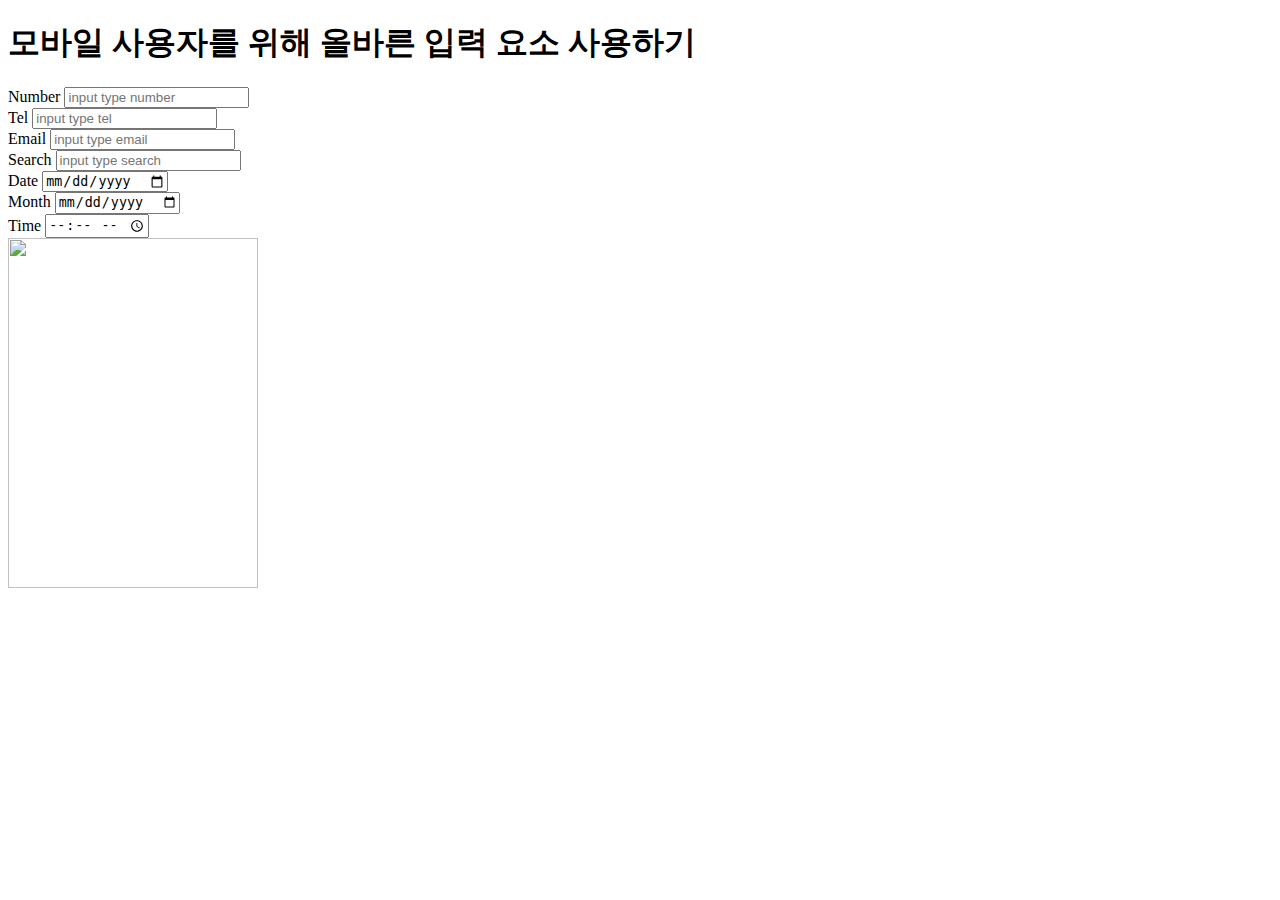
==== input-mobile/index.html @ 315f9139 "[폴더 생성] input-mobile" ====
<!DOCTYPE html>
<html lang="en">
  <head>
    <meta charset="UTF-8" />
    <meta http-equiv="X-UA-Compatible" content="IE=edge" />
    <meta name="viewport" content="width=device-width, initial-scale=1.0" />
    <title>모바일 사용자를 위해 올바른 입력 요소 사용하기</title>

    <link rel="stylesheet" href="./style.css" />
  </head>
  <body>
    <main>
      <h1>모바일 사용자를 위해 올바른 입력 요소 사용하기</h1>

      <div class="number">
        <label for="input__number">Number</label>
        <input
          type="number"
          id="input__number"
          placeholder="input type number"
        />
      </div>

      <div class="tel">
        <label for="input__tel">Tel</label>
        <input type="tel" id="input__tel" placeholder="input type tel" />
      </div>

      <div class="email">
        <label for="input__email">Email</label>
        <input type="email" id="input__email" placeholder="input type email" />
      </div>

      <div class="search">
        <label for="input__search">Search</label>
        <input
          type="search"
          id="input__search"
          placeholder="input type search"
        />
      </div>

      <div class="date">
        <label for="input__date">Date</label>
        <input type="date" id="input__date" placeholder="input type date" />
      </div>

      <div class="month">
        <label for="input__month">Month</label>
        <input type="date" id="input__month" placeholder="input type month" />
      </div>

      <div class="time">
        <label for="input__time">Time</label>
        <input type="time" id="input__time" placeholder="input type time" />
      </div>

      <img
        src="https://velog.velcdn.com/images/moonshaine/post/631c8dbb-6af9-4b68-a9b3-415320909624/image.jpg"
        width="250px"
        height="350px"
      />
    </main>
  </body>
</html>
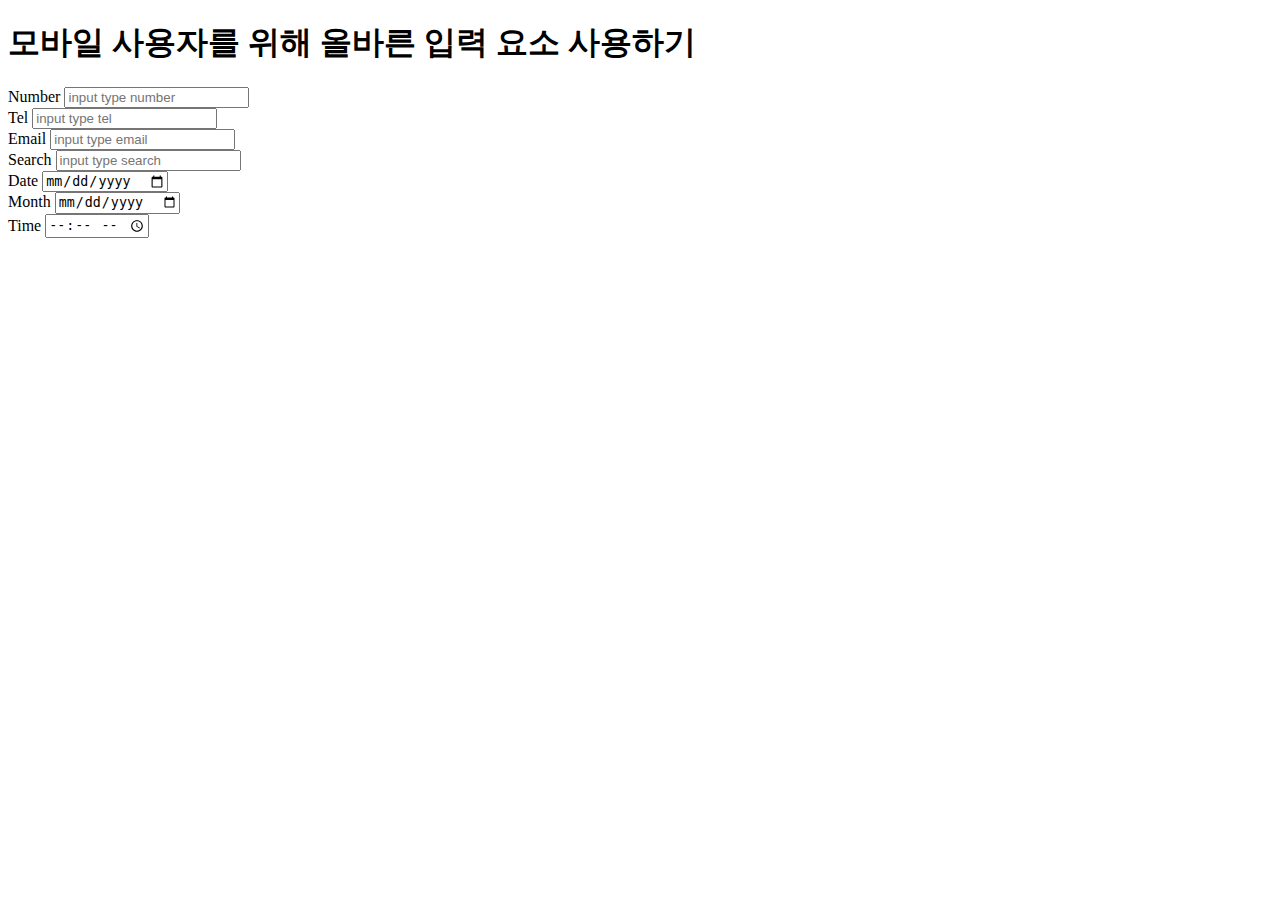
==== commit 3caa1995: "Update index.html" ====
--- a/input-mobile/index.html
+++ b/input-mobile/index.html
@@ -55,11 +55,7 @@
         <input type="time" id="input__time" placeholder="input type time" />
       </div>
 
-      <img
-        src="https://velog.velcdn.com/images/moonshaine/post/631c8dbb-6af9-4b68-a9b3-415320909624/image.jpg"
-        width="250px"
-        height="350px"
-      />
+
     </main>
   </body>
 </html>
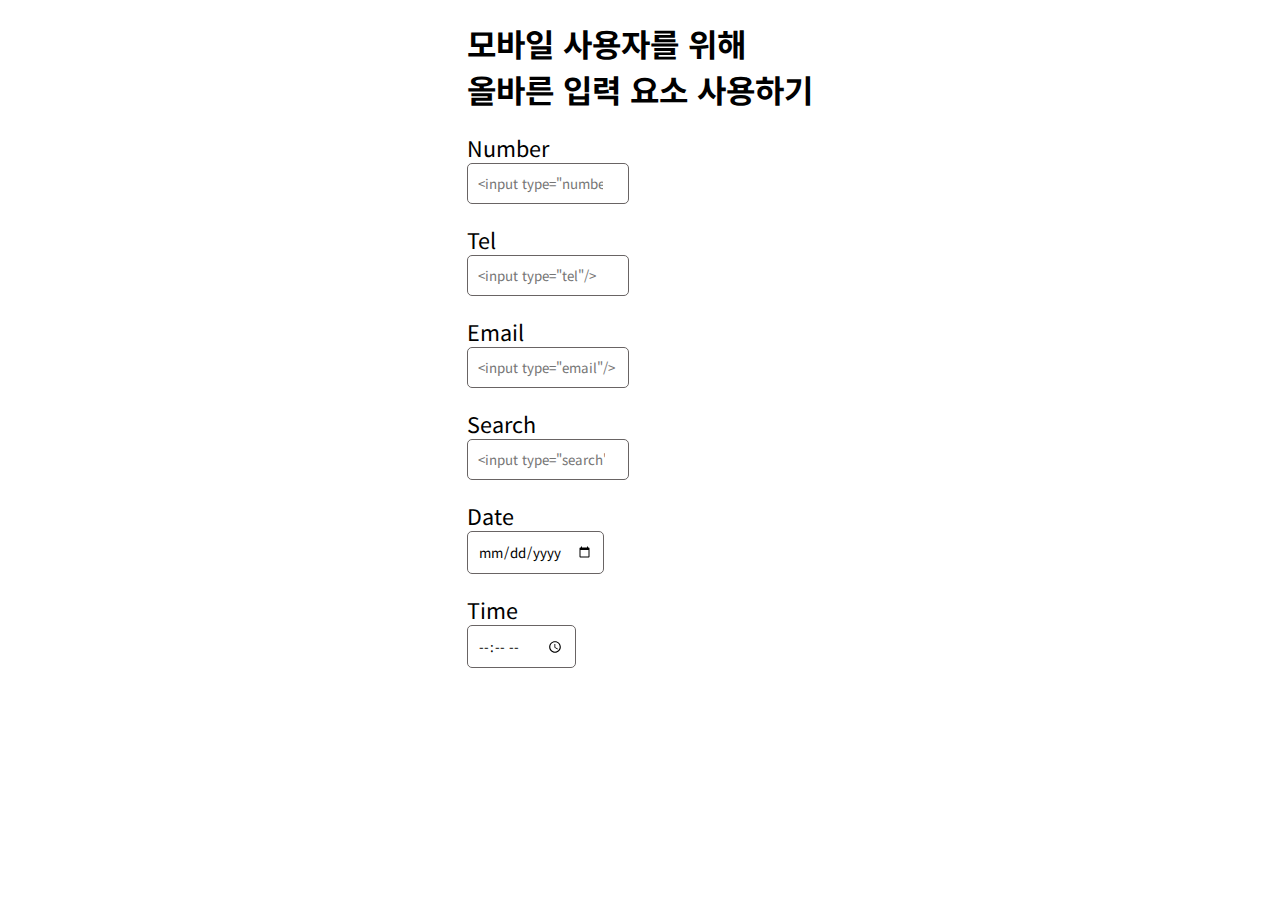
==== commit bc6fde8b: "[수정] placeholder 내용 수정" ====
--- a/input-mobile/index.html
+++ b/input-mobile/index.html
@@ -1,61 +1,66 @@
 <!DOCTYPE html>
-<html lang="en">
+<html lang="ko">
   <head>
     <meta charset="UTF-8" />
     <meta http-equiv="X-UA-Compatible" content="IE=edge" />
     <meta name="viewport" content="width=device-width, initial-scale=1.0" />
     <title>모바일 사용자를 위해 올바른 입력 요소 사용하기</title>
-
     <link rel="stylesheet" href="./style.css" />
   </head>
   <body>
     <main>
-      <h1>모바일 사용자를 위해 올바른 입력 요소 사용하기</h1>
+      <div class="input-type">
+        <h1>
+          모바일 사용자를 위해 <br />
+          올바른 입력 요소 사용하기
+        </h1>
 
-      <div class="number">
-        <label for="input__number">Number</label>
-        <input
-          type="number"
-          id="input__number"
-          placeholder="input type number"
-        />
+        <div class="input-type__box">
+          <label for="number">Number</label>
+          <input
+            type="number"
+            id="number"
+            placeholder="&#60;input type=&#34;number&#34;/&#62;"
+          />
+        </div>
+
+        <div class="input-type__box">
+          <label for="tel">Tel</label>
+          <input
+            type="tel"
+            id="tel"
+            placeholder="&#60;input type=&#34;tel&#34;/&#62;"
+          />
+        </div>
+
+        <div class="input-type__box">
+          <label for="email">Email</label>
+          <input
+            type="email"
+            id="email"
+            placeholder="&#60;input type=&#34;email&#34;/&#62;"
+          />
+        </div>
+
+        <div class="input-type__box">
+          <label for="search">Search</label>
+          <input
+            type="search"
+            id="search"
+            placeholder="&#60;input type=&#34;search&#34;/&#62;"
+          />
+        </div>
+
+        <div class="input-type__box">
+          <label for="date">Date</label>
+          <input type="date" id="date" />
+        </div>
+
+        <div class="input-type__box">
+          <label for="time">Time</label>
+          <input type="time" id="time" />
+        </div>
       </div>
-
-      <div class="tel">
-        <label for="input__tel">Tel</label>
-        <input type="tel" id="input__tel" placeholder="input type tel" />
-      </div>
-
-      <div class="email">
-        <label for="input__email">Email</label>
-        <input type="email" id="input__email" placeholder="input type email" />
-      </div>
-
-      <div class="search">
-        <label for="input__search">Search</label>
-        <input
-          type="search"
-          id="input__search"
-          placeholder="input type search"
-        />
-      </div>
-
-      <div class="date">
-        <label for="input__date">Date</label>
-        <input type="date" id="input__date" placeholder="input type date" />
-      </div>
-
-      <div class="month">
-        <label for="input__month">Month</label>
-        <input type="date" id="input__month" placeholder="input type month" />
-      </div>
-
-      <div class="time">
-        <label for="input__time">Time</label>
-        <input type="time" id="input__time" placeholder="input type time" />
-      </div>
-
-
     </main>
   </body>
 </html>
--- a/input-mobile/style.css
+++ b/input-mobile/style.css
@@ -0,0 +1,36 @@
+@import url("https://fonts.googleapis.com/css2?family=Noto+Sans+KR&display=swap");
+
+* {
+  margin: 0;
+  box-sizing: border-box;
+  font-family: "Noto Sans KR", sans-serif;
+}
+
+main {
+  display: flex;
+  flex-direction: column;
+  align-items: center;
+  height: 100vh;
+  width: 100vw;
+}
+
+.input-type h1,
+.input-type__box {
+  margin: 20px;
+}
+
+.input-type__box input {
+  display: flex;
+  border-radius: 5px;
+  border: 1px solid #696464;
+  padding: 10px;
+  outline: none;
+}
+
+.input-type__box input:focus {
+  border: 2px solid #0077ff;
+}
+
+.input-type__box label {
+  font-size: 135%;
+}
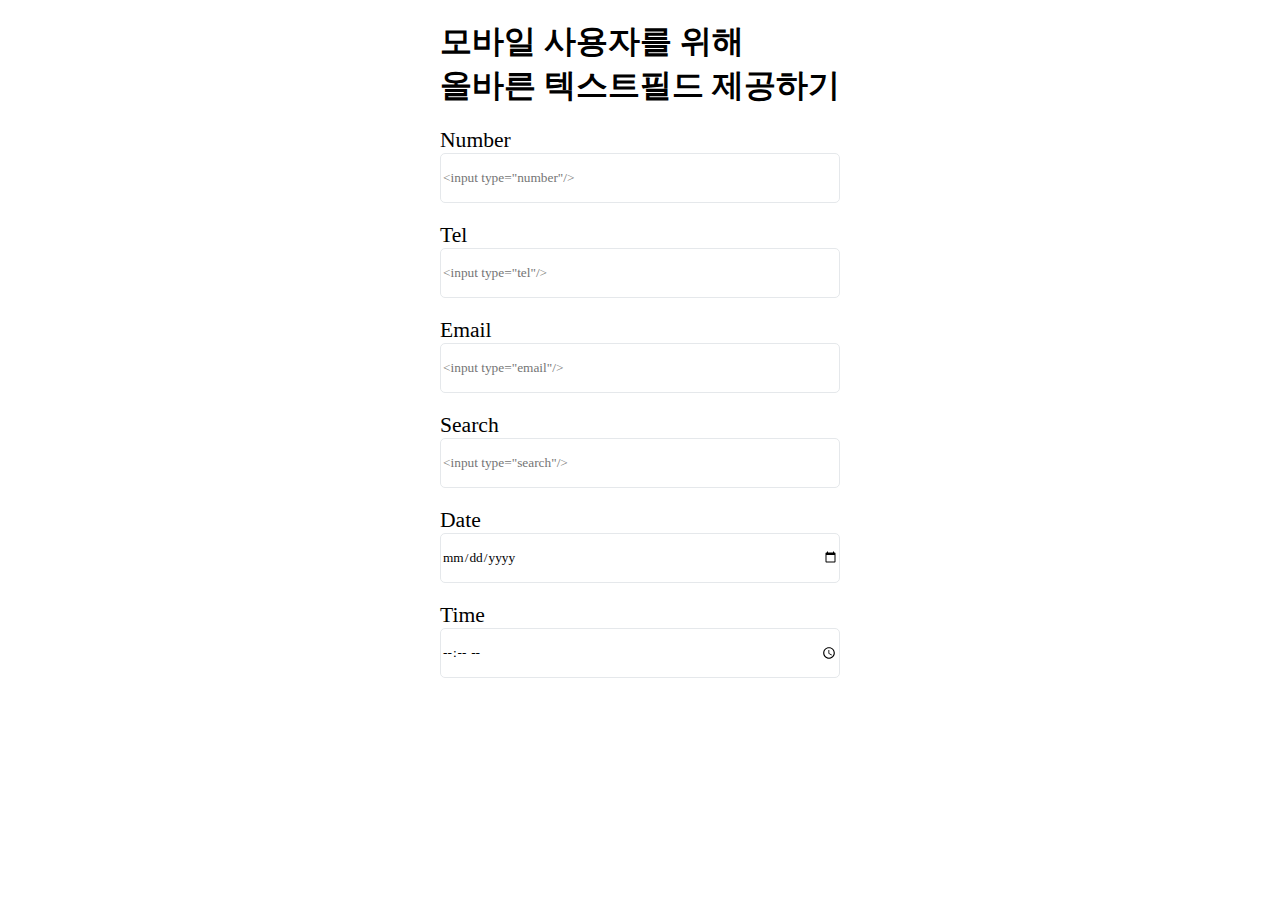
==== commit 3780ac6a: "[수정] input-mobile title" ====
--- a/input-mobile/index.html
+++ b/input-mobile/index.html
@@ -4,7 +4,7 @@
     <meta charset="UTF-8" />
     <meta http-equiv="X-UA-Compatible" content="IE=edge" />
     <meta name="viewport" content="width=device-width, initial-scale=1.0" />
-    <title>모바일 사용자를 위해 올바른 입력 요소 사용하기</title>
+    <title>모바일 사용자를 위해 텍스트필드 제공하기</title>
     <link rel="stylesheet" href="./style.css" />
   </head>
   <body>
@@ -12,7 +12,7 @@
       <div class="input-type">
         <h1>
           모바일 사용자를 위해 <br />
-          올바른 입력 요소 사용하기
+          올바른 텍스트필드 제공하기
         </h1>
 
         <div class="input-type__box">
--- a/input-mobile/style.css
+++ b/input-mobile/style.css
@@ -1,17 +1,17 @@
-@import url("https://fonts.googleapis.com/css2?family=Noto+Sans+KR&display=swap");
+@import url(//spoqa.github.io/spoqa-han-sans/css/SpoqaHanSansNeo.css);
 
 * {
   margin: 0;
   box-sizing: border-box;
-  font-family: "Noto Sans KR", sans-serif;
+  font-family: "Spoqa Han Sans Neo", "sans-serif";
 }
 
 main {
   display: flex;
   flex-direction: column;
   align-items: center;
+  width: 100vw;
   height: 100vh;
-  width: 100vw;
 }
 
 .input-type h1,
@@ -20,11 +20,12 @@
 }
 
 .input-type__box input {
-  display: flex;
+  width: 100%;
+  height: 50px;
+  border: 1px solid #e5e8eb;
   border-radius: 5px;
-  border: 1px solid #696464;
-  padding: 10px;
   outline: none;
+  transition: 1.5s all ease-in;
 }
 
 .input-type__box input:focus {
